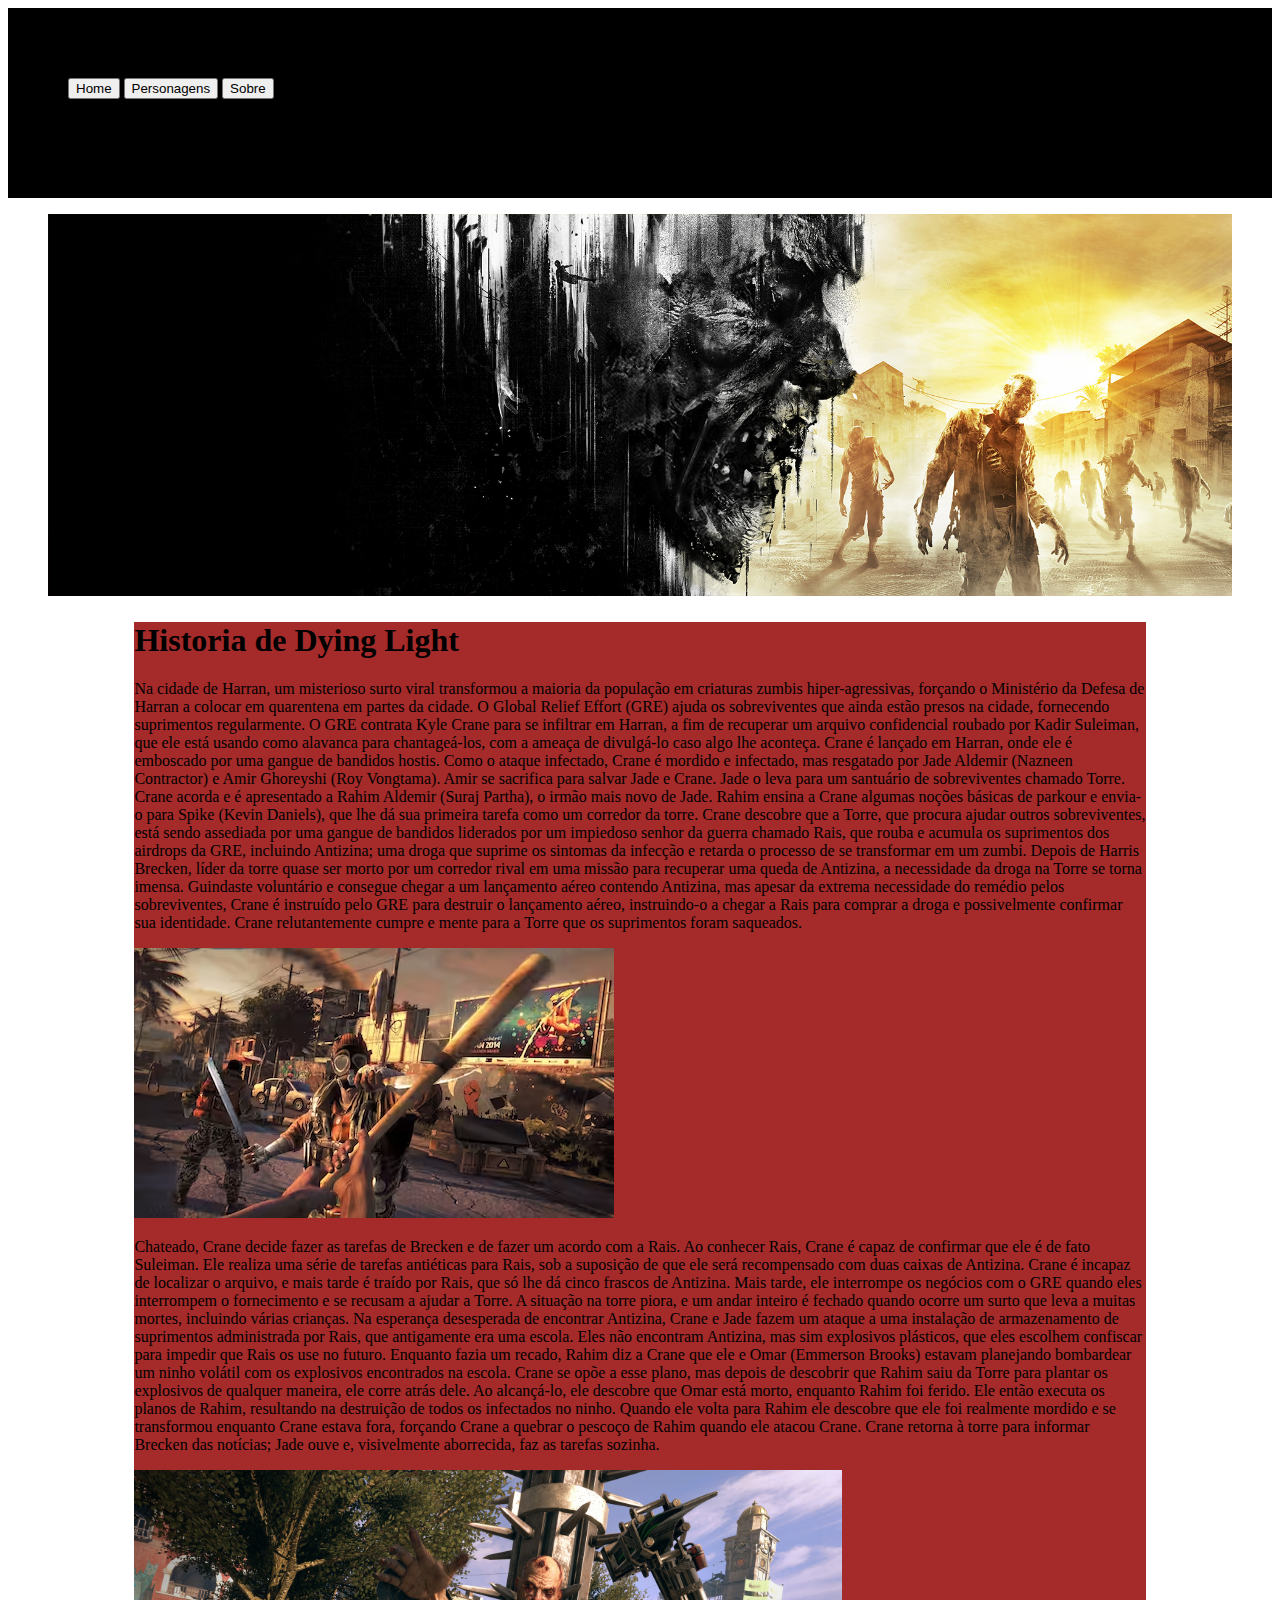
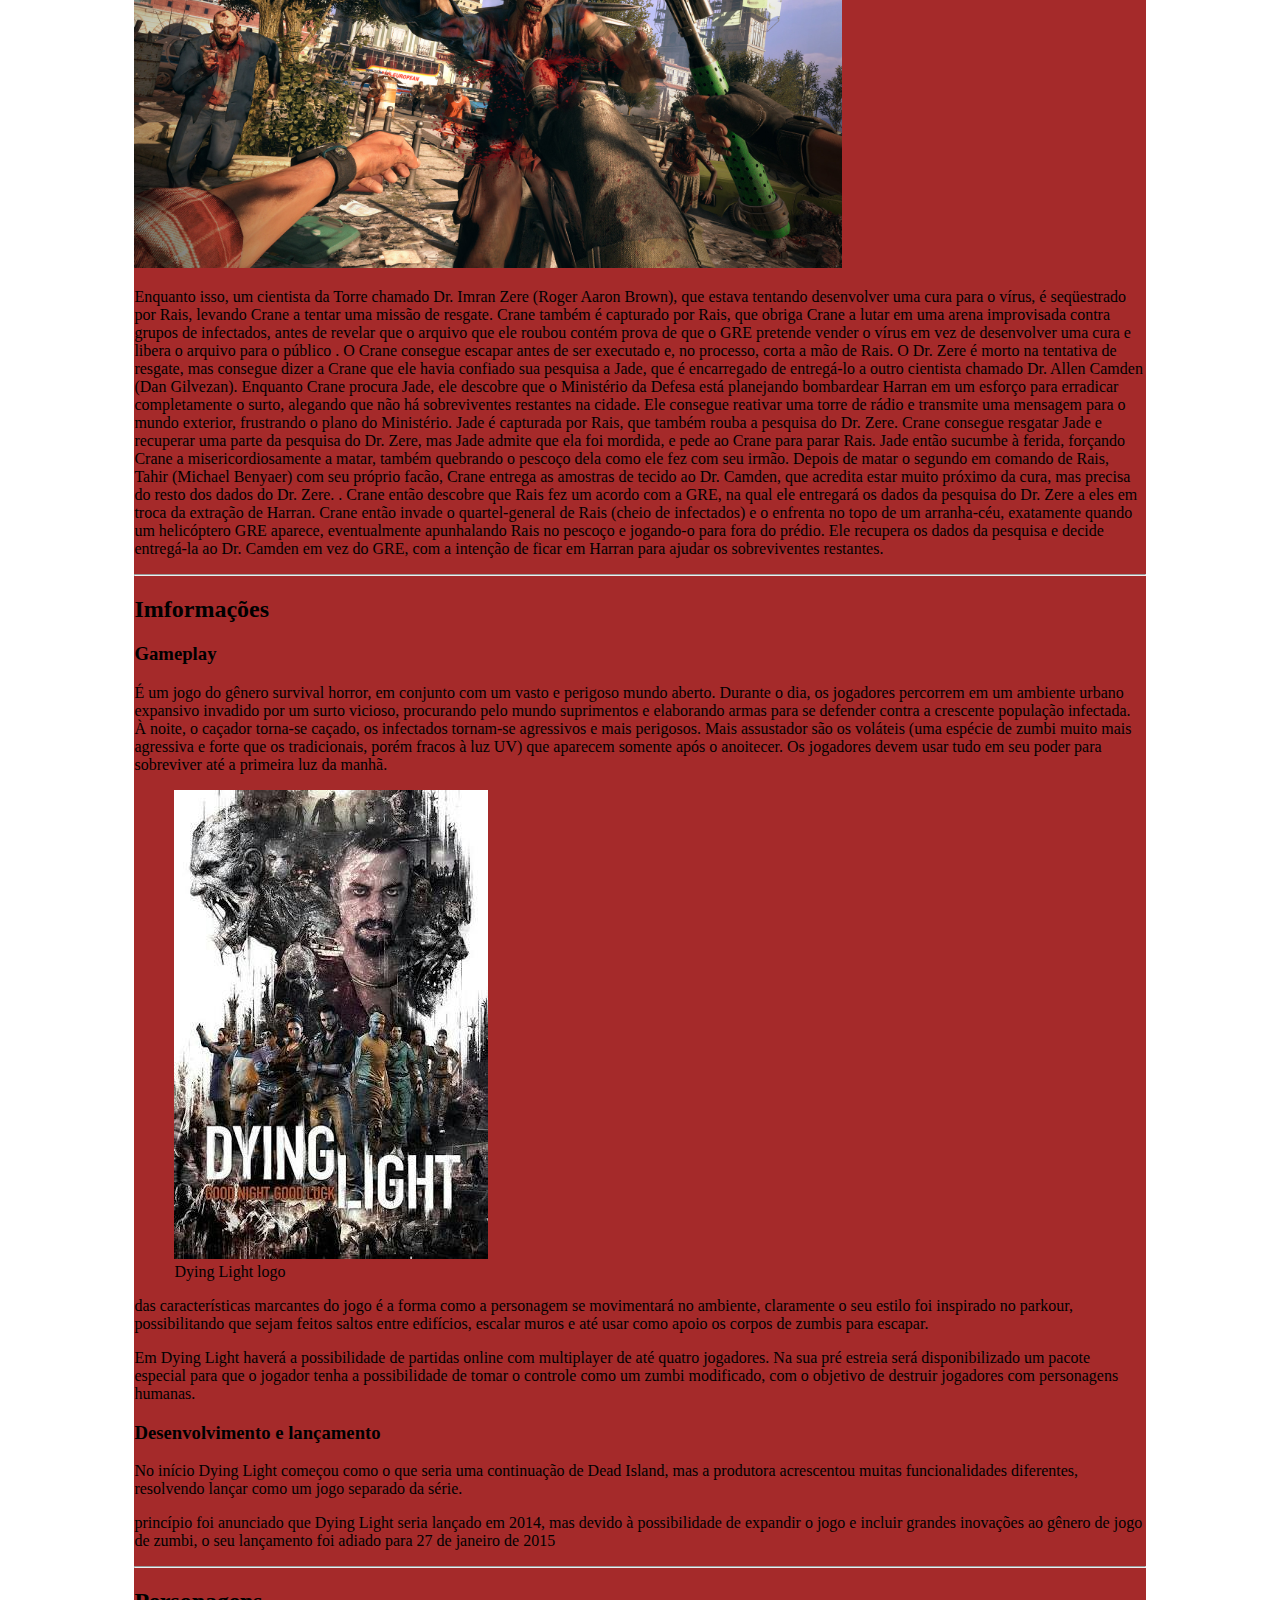
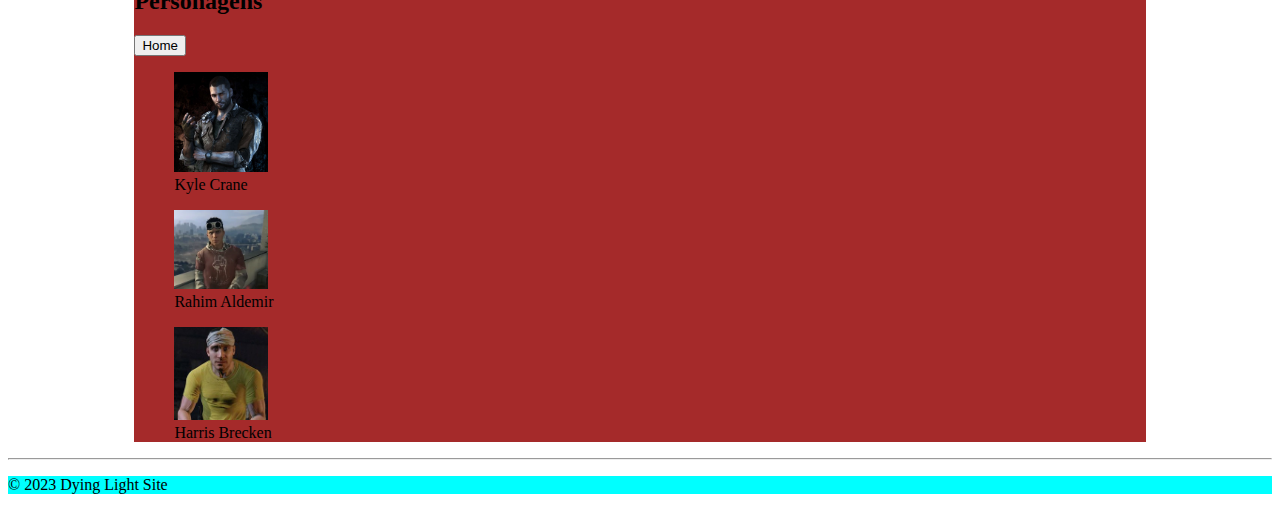
==== aulas_iw/Dying Light PT2/index.html @ 1e13ddce "Add files via upload" ====
<!DOCTYPE html>
<html lang="pt-br">
<head>
    <meta charset="UTF-8">
    <meta http-equiv="X-UA-Compatible" content="IE=edge">
    <meta name="viewport" content="width=device-width, initial-scale=1.0">
    <link rel="stylesheet" href="css/style.css">
    <link href="https://cdn.jsdelivr.net/npm/bootstrap@5.3.0-alpha3/dist/css/bootstrap.min.css" rel="stylesheet" integrity="sha384-KK94CHFLLe+nY2dmCWGMq91rCGa5gtU4mk92HdvYe+M/SXH301p5ILy+dN9+nJOZ" crossorigin="anonymous">
    <title>Dying Light</title>
</head>
<body id="inicio">
    <header>
        <div class="logo">
            <p>Logotipo</p>
        </div>
        <nav>
            <ul>
                <div class="btn-group" role="group" aria-label="Basic example">
                    <button type="button" class="btn btn-primary" href="index.html">Home</button>
                    <button type="button" class="btn btn-primary" href="#personagens">Personagens</button>
                    <button type="button" class="btn btn-primary" href="#info">Sobre</button>
                </div>
            </ul>
        </nav>
    </header>
    <figure>
        <img class="banner" src="imagens/banner.jpg" alt="">
    </figure>
    <div class="conteiner">
        <main>
            <section>
                <h1>Historia de Dying Light</h1>
                <p>
                    Na cidade de Harran, um misterioso surto viral transformou a maioria da população em criaturas zumbis hiper-agressivas, forçando o Ministério da Defesa de Harran a colocar em quarentena em partes da cidade. O Global Relief Effort (GRE) ajuda os sobreviventes que ainda estão presos na cidade, fornecendo suprimentos regularmente. O GRE contrata Kyle Crane para se infiltrar em Harran, a fim de recuperar um arquivo confidencial roubado por Kadir Suleiman, que ele está usando como alavanca para chantageá-los, com a ameaça de divulgá-lo caso algo lhe aconteça. Crane é lançado em Harran, onde ele é emboscado por uma gangue de bandidos hostis. Como o ataque infectado, Crane é mordido e infectado, mas resgatado por Jade Aldemir (Nazneen Contractor) e Amir Ghoreyshi (Roy Vongtama). Amir se sacrifica para salvar Jade e Crane. Jade o leva para um santuário de sobreviventes chamado Torre. Crane acorda e é apresentado a Rahim Aldemir (Suraj Partha), o irmão mais novo de Jade. Rahim ensina a Crane algumas noções básicas de parkour e envia-o para Spike (Kevin Daniels), que lhe dá sua primeira tarefa como um corredor da torre. Crane descobre que a Torre, que procura ajudar outros sobreviventes, está sendo assediada por uma gangue de bandidos liderados por um impiedoso senhor da guerra chamado Rais, que rouba e acumula os suprimentos dos airdrops da GRE, incluindo Antizina; uma droga que suprime os sintomas da infecção e retarda o processo de se transformar em um zumbi. Depois de Harris Brecken, líder da torre quase ser morto por um corredor rival em uma missão para recuperar uma queda de Antizina, a necessidade da droga na Torre se torna imensa. Guindaste voluntário e consegue chegar a um lançamento aéreo contendo Antizina, mas apesar da extrema necessidade do remédio pelos sobreviventes, Crane é instruído pelo GRE para destruir o lançamento aéreo, instruindo-o a chegar a Rais para comprar a droga e possivelmente confirmar sua identidade. Crane relutantemente cumpre e mente para a Torre que os suprimentos foram saqueados.
                </p>
                    <img src="imagens/dyi1.jpeg" alt="">
                <p>
                    Chateado, Crane decide fazer as tarefas de Brecken e de fazer um acordo com a Rais. Ao conhecer Rais, Crane é capaz de confirmar que ele é de fato Suleiman. Ele realiza uma série de tarefas antiéticas para Rais, sob a suposição de que ele será recompensado com duas caixas de Antizina. Crane é incapaz de localizar o arquivo, e mais tarde é traído por Rais, que só lhe dá cinco frascos de Antizina. Mais tarde, ele interrompe os negócios com o GRE quando eles interrompem o fornecimento e se recusam a ajudar a Torre. A situação na torre piora, e um andar inteiro é fechado quando ocorre um surto que leva a muitas mortes, incluindo várias crianças. Na esperança desesperada de encontrar Antizina, Crane e Jade fazem um ataque a uma instalação de armazenamento de suprimentos administrada por Rais, que antigamente era uma escola. Eles não encontram Antizina, mas sim explosivos plásticos, que eles escolhem confiscar para impedir que Rais os use no futuro. Enquanto fazia um recado, Rahim diz a Crane que ele e Omar (Emmerson Brooks) estavam planejando bombardear um ninho volátil com os explosivos encontrados na escola. Crane se opõe a esse plano, mas depois de descobrir que Rahim saiu da Torre para plantar os explosivos de qualquer maneira, ele corre atrás dele. Ao alcançá-lo, ele descobre que Omar está morto, enquanto Rahim foi ferido. Ele então executa os planos de Rahim, resultando na destruição de todos os infectados no ninho. Quando ele volta para Rahim ele descobre que ele foi realmente mordido e se transformou enquanto Crane estava fora, forçando Crane a quebrar o pescoço de Rahim quando ele atacou Crane. Crane retorna à torre para informar Brecken das notícias; Jade ouve e, visivelmente aborrecida, faz as tarefas sozinha.
                </p>
                    <img src="imagens/dyi2.jpg" alt="" style="width: 70%;">
                <p>
                    Enquanto isso, um cientista da Torre chamado Dr. Imran Zere (Roger Aaron Brown), que estava tentando desenvolver uma cura para o vírus, é seqüestrado por Rais, levando Crane a tentar uma missão de resgate. Crane também é capturado por Rais, que obriga Crane a lutar em uma arena improvisada contra grupos de infectados, antes de revelar que o arquivo que ele roubou contém prova de que o GRE pretende vender o vírus em vez de desenvolver uma cura e libera o arquivo para o público . O Crane consegue escapar antes de ser executado e, no processo, corta a mão de Rais. O Dr. Zere é morto na tentativa de resgate, mas consegue dizer a Crane que ele havia confiado sua pesquisa a Jade, que é encarregado de entregá-lo a outro cientista chamado Dr. Allen Camden (Dan Gilvezan). Enquanto Crane procura Jade, ele descobre que o Ministério da Defesa está planejando bombardear Harran em um esforço para erradicar completamente o surto, alegando que não há sobreviventes restantes na cidade. Ele consegue reativar uma torre de rádio e transmite uma mensagem para o mundo exterior, frustrando o plano do Ministério. Jade é capturada por Rais, que também rouba a pesquisa do Dr. Zere. Crane consegue resgatar Jade e recuperar uma parte da pesquisa do Dr. Zere, mas Jade admite que ela foi mordida, e pede ao Crane para parar Rais. Jade então sucumbe à ferida, forçando Crane a misericordiosamente a matar, também quebrando o pescoço dela como ele fez com seu irmão. Depois de matar o segundo em comando de Rais, Tahir (Michael Benyaer) com seu próprio facão, Crane entrega as amostras de tecido ao Dr. Camden, que acredita estar muito próximo da cura, mas precisa do resto dos dados do Dr. Zere. . Crane então descobre que Rais fez um acordo com a GRE, na qual ele entregará os dados da pesquisa do Dr. Zere a eles em troca da extração de Harran. Crane então invade o quartel-general de Rais (cheio de infectados) e o enfrenta no topo de um arranha-céu, exatamente quando um helicóptero GRE aparece, eventualmente apunhalando Rais no pescoço e jogando-o para fora do prédio. Ele recupera os dados da pesquisa e decide entregá-la ao Dr. Camden em vez do GRE, com a intenção de ficar em Harran para ajudar os sobreviventes restantes.
                </p>
            </section>
            <article>
                <hr>
                <h2 id="info">Imformações</h2>
                <section>
                    <h3>Gameplay</h3>
                    <p>
                        É um jogo do gênero survival horror, em conjunto com um vasto e perigoso mundo aberto. Durante o dia, os jogadores percorrem em um ambiente urbano expansivo invadido por um surto vicioso, procurando pelo mundo suprimentos e elaborando armas para se defender contra a crescente população infectada. À noite, o caçador torna-se caçado, os infectados tornam-se agressivos e mais perigosos. Mais assustador são os voláteis (uma espécie de zumbi muito mais agressiva e forte que os tradicionais, porém fracos à luz UV) que aparecem somente após o anoitecer. Os jogadores devem usar tudo em seu poder para sobreviver até a primeira luz da manhã.
                    </p>

                    <figure>
                        <img src="imagens/dying.jpg" alt="Dying_Light image">
                        <figcaption>Dying Light logo</figcaption>
                    </figure>

                    <p>
                        das características marcantes do jogo é a forma como a personagem se movimentará no ambiente, claramente o seu estilo foi inspirado no parkour, possibilitando que sejam feitos saltos entre edifícios, escalar muros e até usar como apoio os corpos de zumbis para escapar.

                    </p>
                        
                    <p>
                        Em Dying Light haverá a possibilidade de partidas online com multiplayer de até quatro jogadores. Na sua pré estreia será disponibilizado um pacote especial para que o jogador tenha a possibilidade de tomar o controle como um zumbi modificado, com o objetivo de destruir jogadores com personagens humanas.
                    </p>
                </section>
                <section>
                    <h3>Desenvolvimento e lançamento</h3>
                    <p>
                        No início Dying Light começou como o que seria uma continuação de Dead Island, mas a produtora acrescentou muitas funcionalidades diferentes, resolvendo lançar como um jogo separado da série.
                    </p>

                    <p>
                        princípio foi anunciado que Dying Light seria lançado em 2014, mas devido à possibilidade de expandir o jogo e incluir grandes inovações ao gênero de jogo de zumbi, o seu lançamento foi adiado para 27 de janeiro de 2015
                    </p>
                </section>
                <hr>
                <h2 id="personagens">Personagens</h2>
                <button type="button" class="btn btn-primary" href="#inicio">Home</button>
                <section>
                    <figure>
                    <img src="imagens/Kyle_crane.jpeg" alt="" class="imgh">
                    <figcaption>Kyle Crane</figcaption>
                    </figure>
                </section>
                <section>
                    <figure>
                    <img src="imagens/rahim_aldemir.jpeg" alt="Rahim_Aldemir image" class="imgh">
                    <figcaption>Rahim Aldemir</figcaption>
                    </figure>
                </section>
                <section>
                    <figure>
                    <img src="imagens/harris-brecken.jpeg" alt="Harris_Brecken image" class="imgh">
                    <figcaption>Harris Brecken</figcaption>
                    </figure>
                </section>
            </article>
        </main>
    </div>
    <hr>
    <footer>
        <p>&copy; 2023 Dying Light Site</p>
    </footer>
</body>
</html>
---- aulas_iw/Dying Light PT2/css/style.css ----
header {
    padding: 20px;
    height: 80px;
}
.imgh{
    width: 10%;
}
header{
    background-color: black;
}
.banner{
    width: 100%;
}
.conteiner{
    width: 80%;
    background-color: brown;
    margin: auto
}
header{
    height: 150px;
}
footer{
    background-color: aqua;
    width: 100%;
}
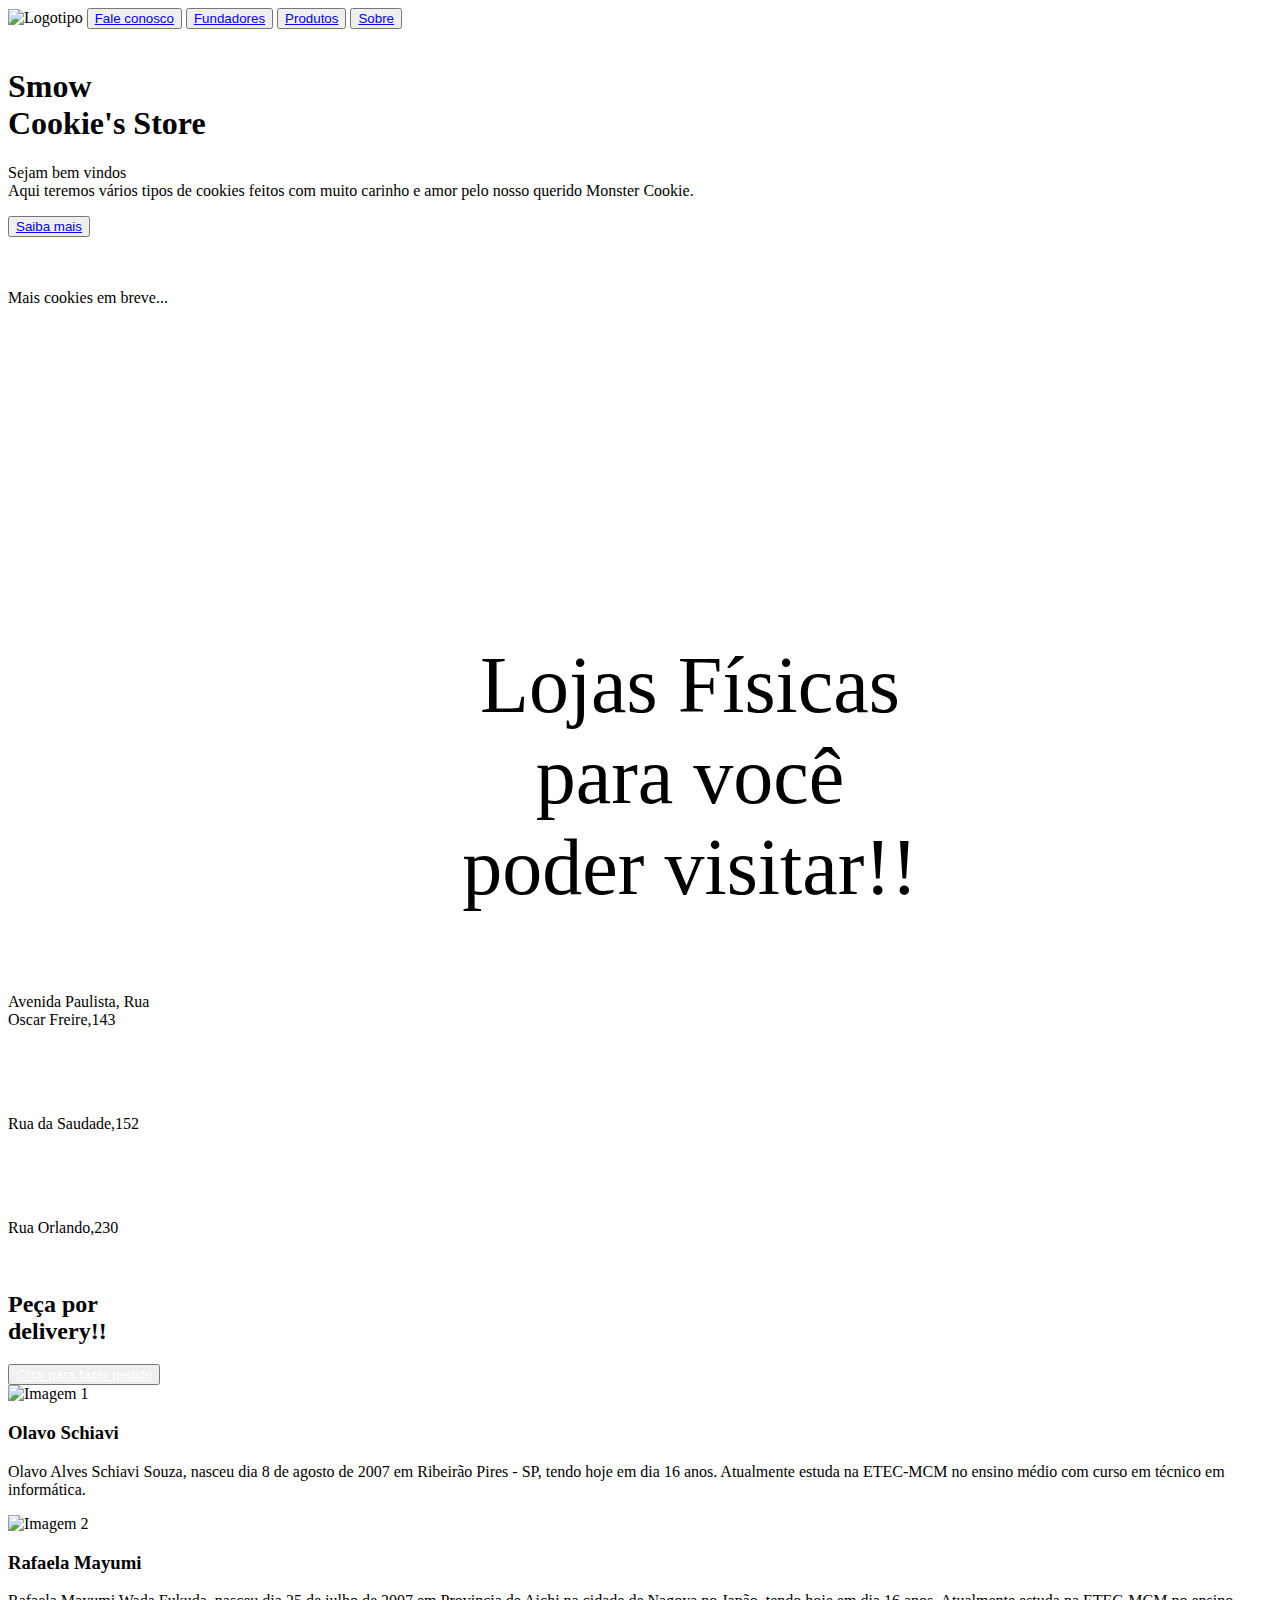
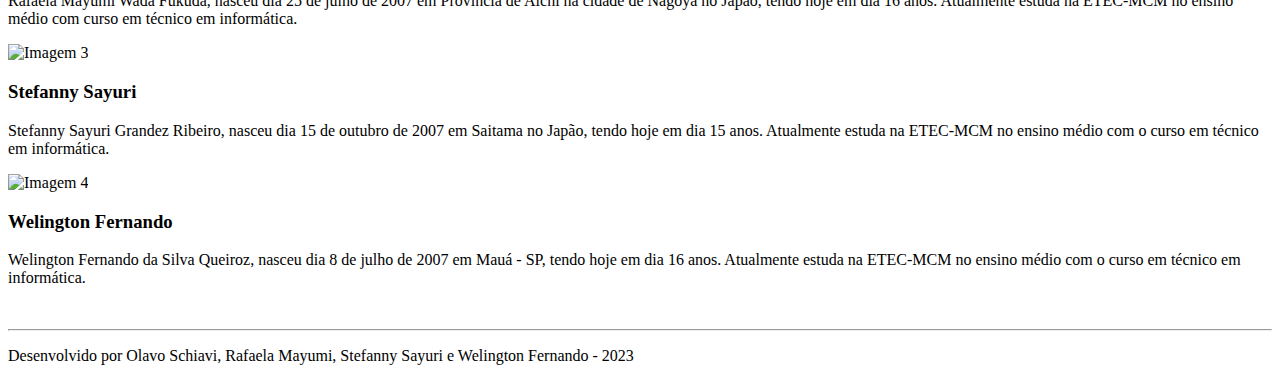
==== commit ea31b98a: "Update index.html" ====
--- a/aulas_iw/Dying Light PT2/index.html
+++ b/aulas_iw/Dying Light PT2/index.html
@@ -4,104 +4,148 @@
     <meta charset="UTF-8">
     <meta http-equiv="X-UA-Compatible" content="IE=edge">
     <meta name="viewport" content="width=device-width, initial-scale=1.0">
-    <link rel="stylesheet" href="css/style.css">
-    <link href="https://cdn.jsdelivr.net/npm/bootstrap@5.3.0-alpha3/dist/css/bootstrap.min.css" rel="stylesheet" integrity="sha384-KK94CHFLLe+nY2dmCWGMq91rCGa5gtU4mk92HdvYe+M/SXH301p5ILy+dN9+nJOZ" crossorigin="anonymous">
-    <title>Dying Light</title>
+    <link rel="stylesheet" href="css/reset.css">
+    <link rel="stylesheet" href="css/estilo.css">
+    <link rel="stylesheet" href="js/script.js">
+    <title>SMOW Cookie's</title>
+    <link rel="icon" type="image/x-icon" href="imagens/pngwing.com (1).png">
 </head>
-<body id="inicio">
+<body>
     <header>
-        <div class="logo">
-            <p>Logotipo</p>
-        </div>
-        <nav>
-            <ul>
-                <div class="btn-group" role="group" aria-label="Basic example">
-                    <button type="button" class="btn btn-primary" href="index.html">Home</button>
-                    <button type="button" class="btn btn-primary" href="#personagens">Personagens</button>
-                    <button type="button" class="btn btn-primary" href="#info">Sobre</button>
-                </div>
-            </ul>
+        <nav class="menu">
+            
+            <div class="menu_fun">
+                <img src="imagens/kisspng-cookie-monster-elmo-biscuits-drawing-clip-art-5af4e784b7cf71.4839239515259994927529.png" alt="Logotipo" class="header_img">
+                <button class="conosco">
+                    <a href="#s3" class="hyplink">Fale conosco</a>
+                </button>
+                <button class="fundadores">
+                    <a href="#s5" class="hyplink">Fundadores</a>
+                </button>
+                <button class="produto">
+                    <a href="#s2" class="hyplink">Produtos</a>
+                </button>
+                <button class="sobre">
+                    <a href="#s1" class="hyplink">Sobre</a>
+                </button>
+                
+            </div>
+            
         </nav>
     </header>
-    <figure>
-        <img class="banner" src="imagens/banner.jpg" alt="">
-    </figure>
-    <div class="conteiner">
+    <div class="conteudo">
         <main>
+            <div class="logo">
+                <img src="imagens/Banner Frete Grátis Loja Virtual Multiuso Moderno Gradiente Rosa Azul.gif" alt="" class="logo_img">
+            </div>
+
+
+
             <section>
-                <h1>Historia de Dying Light</h1>
-                <p>
-                    Na cidade de Harran, um misterioso surto viral transformou a maioria da população em criaturas zumbis hiper-agressivas, forçando o Ministério da Defesa de Harran a colocar em quarentena em partes da cidade. O Global Relief Effort (GRE) ajuda os sobreviventes que ainda estão presos na cidade, fornecendo suprimentos regularmente. O GRE contrata Kyle Crane para se infiltrar em Harran, a fim de recuperar um arquivo confidencial roubado por Kadir Suleiman, que ele está usando como alavanca para chantageá-los, com a ameaça de divulgá-lo caso algo lhe aconteça. Crane é lançado em Harran, onde ele é emboscado por uma gangue de bandidos hostis. Como o ataque infectado, Crane é mordido e infectado, mas resgatado por Jade Aldemir (Nazneen Contractor) e Amir Ghoreyshi (Roy Vongtama). Amir se sacrifica para salvar Jade e Crane. Jade o leva para um santuário de sobreviventes chamado Torre. Crane acorda e é apresentado a Rahim Aldemir (Suraj Partha), o irmão mais novo de Jade. Rahim ensina a Crane algumas noções básicas de parkour e envia-o para Spike (Kevin Daniels), que lhe dá sua primeira tarefa como um corredor da torre. Crane descobre que a Torre, que procura ajudar outros sobreviventes, está sendo assediada por uma gangue de bandidos liderados por um impiedoso senhor da guerra chamado Rais, que rouba e acumula os suprimentos dos airdrops da GRE, incluindo Antizina; uma droga que suprime os sintomas da infecção e retarda o processo de se transformar em um zumbi. Depois de Harris Brecken, líder da torre quase ser morto por um corredor rival em uma missão para recuperar uma queda de Antizina, a necessidade da droga na Torre se torna imensa. Guindaste voluntário e consegue chegar a um lançamento aéreo contendo Antizina, mas apesar da extrema necessidade do remédio pelos sobreviventes, Crane é instruído pelo GRE para destruir o lançamento aéreo, instruindo-o a chegar a Rais para comprar a droga e possivelmente confirmar sua identidade. Crane relutantemente cumpre e mente para a Torre que os suprimentos foram saqueados.
-                </p>
-                    <img src="imagens/dyi1.jpeg" alt="">
-                <p>
-                    Chateado, Crane decide fazer as tarefas de Brecken e de fazer um acordo com a Rais. Ao conhecer Rais, Crane é capaz de confirmar que ele é de fato Suleiman. Ele realiza uma série de tarefas antiéticas para Rais, sob a suposição de que ele será recompensado com duas caixas de Antizina. Crane é incapaz de localizar o arquivo, e mais tarde é traído por Rais, que só lhe dá cinco frascos de Antizina. Mais tarde, ele interrompe os negócios com o GRE quando eles interrompem o fornecimento e se recusam a ajudar a Torre. A situação na torre piora, e um andar inteiro é fechado quando ocorre um surto que leva a muitas mortes, incluindo várias crianças. Na esperança desesperada de encontrar Antizina, Crane e Jade fazem um ataque a uma instalação de armazenamento de suprimentos administrada por Rais, que antigamente era uma escola. Eles não encontram Antizina, mas sim explosivos plásticos, que eles escolhem confiscar para impedir que Rais os use no futuro. Enquanto fazia um recado, Rahim diz a Crane que ele e Omar (Emmerson Brooks) estavam planejando bombardear um ninho volátil com os explosivos encontrados na escola. Crane se opõe a esse plano, mas depois de descobrir que Rahim saiu da Torre para plantar os explosivos de qualquer maneira, ele corre atrás dele. Ao alcançá-lo, ele descobre que Omar está morto, enquanto Rahim foi ferido. Ele então executa os planos de Rahim, resultando na destruição de todos os infectados no ninho. Quando ele volta para Rahim ele descobre que ele foi realmente mordido e se transformou enquanto Crane estava fora, forçando Crane a quebrar o pescoço de Rahim quando ele atacou Crane. Crane retorna à torre para informar Brecken das notícias; Jade ouve e, visivelmente aborrecida, faz as tarefas sozinha.
-                </p>
-                    <img src="imagens/dyi2.jpg" alt="" style="width: 70%;">
-                <p>
-                    Enquanto isso, um cientista da Torre chamado Dr. Imran Zere (Roger Aaron Brown), que estava tentando desenvolver uma cura para o vírus, é seqüestrado por Rais, levando Crane a tentar uma missão de resgate. Crane também é capturado por Rais, que obriga Crane a lutar em uma arena improvisada contra grupos de infectados, antes de revelar que o arquivo que ele roubou contém prova de que o GRE pretende vender o vírus em vez de desenvolver uma cura e libera o arquivo para o público . O Crane consegue escapar antes de ser executado e, no processo, corta a mão de Rais. O Dr. Zere é morto na tentativa de resgate, mas consegue dizer a Crane que ele havia confiado sua pesquisa a Jade, que é encarregado de entregá-lo a outro cientista chamado Dr. Allen Camden (Dan Gilvezan). Enquanto Crane procura Jade, ele descobre que o Ministério da Defesa está planejando bombardear Harran em um esforço para erradicar completamente o surto, alegando que não há sobreviventes restantes na cidade. Ele consegue reativar uma torre de rádio e transmite uma mensagem para o mundo exterior, frustrando o plano do Ministério. Jade é capturada por Rais, que também rouba a pesquisa do Dr. Zere. Crane consegue resgatar Jade e recuperar uma parte da pesquisa do Dr. Zere, mas Jade admite que ela foi mordida, e pede ao Crane para parar Rais. Jade então sucumbe à ferida, forçando Crane a misericordiosamente a matar, também quebrando o pescoço dela como ele fez com seu irmão. Depois de matar o segundo em comando de Rais, Tahir (Michael Benyaer) com seu próprio facão, Crane entrega as amostras de tecido ao Dr. Camden, que acredita estar muito próximo da cura, mas precisa do resto dos dados do Dr. Zere. . Crane então descobre que Rais fez um acordo com a GRE, na qual ele entregará os dados da pesquisa do Dr. Zere a eles em troca da extração de Harran. Crane então invade o quartel-general de Rais (cheio de infectados) e o enfrenta no topo de um arranha-céu, exatamente quando um helicóptero GRE aparece, eventualmente apunhalando Rais no pescoço e jogando-o para fora do prédio. Ele recupera os dados da pesquisa e decide entregá-la ao Dr. Camden em vez do GRE, com a intenção de ficar em Harran para ajudar os sobreviventes restantes.
-                </p>
+                <div id="s1" class="primeiro-s">
+                    <div class="primeiro_bloco">
+                        <h1 class="titulo1">Smow<br>Cookie's Store</h1>
+                        <p class="text01">Sejam bem vindos<br>Aqui teremos vários tipos de cookies feitos com muito carinho e amor pelo nosso querido Monster Cookie.</p>
+                        <button class="saiba-mais">
+                            <a href="#s2" class="hyplink">Saiba mais</a>
+                        </button>
+                    </div>
+                    <div class="back_col">
+                        <img src="imagens/funf.PNG" alt="" class="img01">
+                    </div>
+                </div>
             </section>
+
+
+
             <article>
-                <hr>
-                <h2 id="info">Imformações</h2>
-                <section>
-                    <h3>Gameplay</h3>
-                    <p>
-                        É um jogo do gênero survival horror, em conjunto com um vasto e perigoso mundo aberto. Durante o dia, os jogadores percorrem em um ambiente urbano expansivo invadido por um surto vicioso, procurando pelo mundo suprimentos e elaborando armas para se defender contra a crescente população infectada. À noite, o caçador torna-se caçado, os infectados tornam-se agressivos e mais perigosos. Mais assustador são os voláteis (uma espécie de zumbi muito mais agressiva e forte que os tradicionais, porém fracos à luz UV) que aparecem somente após o anoitecer. Os jogadores devem usar tudo em seu poder para sobreviver até a primeira luz da manhã.
-                    </p>
+                <div id="s2" class="slide2">
+                    <img src="imagens/s1.PNG" alt="" class="s1">
+                    <img src="imagens/s2.PNG" alt="" class="s1">
+                    <img src="imagens/s3.PNG" alt="" class="s1">
+                    <div class="algodão">
+                        <p>Mais cookies em breve...</p>
+                    </div>
+                </div>    
+            </article>
 
-                    <figure>
-                        <img src="imagens/dying.jpg" alt="Dying_Light image">
-                        <figcaption>Dying Light logo</figcaption>
-                    </figure>
 
-                    <p>
-                        das características marcantes do jogo é a forma como a personagem se movimentará no ambiente, claramente o seu estilo foi inspirado no parkour, possibilitando que sejam feitos saltos entre edifícios, escalar muros e até usar como apoio os corpos de zumbis para escapar.
 
-                    </p>
-                        
-                    <p>
-                        Em Dying Light haverá a possibilidade de partidas online com multiplayer de até quatro jogadores. Na sua pré estreia será disponibilizado um pacote especial para que o jogador tenha a possibilidade de tomar o controle como um zumbi modificado, com o objetivo de destruir jogadores com personagens humanas.
-                    </p>
-                </section>
-                <section>
-                    <h3>Desenvolvimento e lançamento</h3>
-                    <p>
-                        No início Dying Light começou como o que seria uma continuação de Dead Island, mas a produtora acrescentou muitas funcionalidades diferentes, resolvendo lançar como um jogo separado da série.
-                    </p>
+            <article>
+                <div id="s3" class="slide3">
+                    <div>
+                        <p style="font-size: 80px; padding-top: 20%; padding-left: 100px;text-align: center;">Lojas Físicas<br>para você<br>poder visitar!!</p>
+                    </div>
+                    <div style="position: relative; top: 25%; ">
+                        <p>Avenida Paulista, Rua<br>Oscar Freire,143</p>
+                        <br>
+                        <br>
+                        <br>
+                        <p>Rua da Saudade,152</p>
+                        <br>
+                        <br>
+                        <br>
+                        <p>Rua Orlando,230</p>
+                    </div>
+                </div>
+            </article>
 
-                    <p>
-                        princípio foi anunciado que Dying Light seria lançado em 2014, mas devido à possibilidade de expandir o jogo e incluir grandes inovações ao gênero de jogo de zumbi, o seu lançamento foi adiado para 27 de janeiro de 2015
-                    </p>
-                </section>
-                <hr>
-                <h2 id="personagens">Personagens</h2>
-                <button type="button" class="btn btn-primary" href="#inicio">Home</button>
-                <section>
-                    <figure>
-                    <img src="imagens/Kyle_crane.jpeg" alt="" class="imgh">
-                    <figcaption>Kyle Crane</figcaption>
-                    </figure>
-                </section>
-                <section>
-                    <figure>
-                    <img src="imagens/rahim_aldemir.jpeg" alt="Rahim_Aldemir image" class="imgh">
-                    <figcaption>Rahim Aldemir</figcaption>
-                    </figure>
-                </section>
-                <section>
-                    <figure>
-                    <img src="imagens/harris-brecken.jpeg" alt="Harris_Brecken image" class="imgh">
-                    <figcaption>Harris Brecken</figcaption>
-                    </figure>
-                </section>
+
+
+            <article class="slide4">
+                <img src="imagens/Cookie Monster Cookies.jpg" alt="" class="imgc">
+                <div class="divs">
+                    <h2 class="textas">Peça por<br>delivery!!</h2>
+                    <button class="btas">
+                        <a href="" style="color: white;">Click para fazer pedido</a>
+                    </button>
+                </div>
             </article>
+
+
+
+            <article>
+                <div id="s5" class="carrossel">
+                    <div class="bloco">
+                        <img src="imagens/mr.jpg" alt="Imagem 1" class="img2">
+                        <h3 class="t">Olavo Schiavi</h3>
+                        <p>Olavo Alves Schiavi Souza, nasceu dia 8 de agosto de 2007 em Ribeirão Pires - SP, tendo hoje em dia 16 anos. Atualmente estuda na ETEC-MCM no ensino médio com curso em técnico em informática. </p>
+                    </div>
+                    <div class="bloco">
+                        <img src="imagens/rw.jpg" alt="Imagem 2" class="img2">
+                        <h3 class="t">Rafaela Mayumi</h3>
+                        <p>Rafaela Mayumi Wada Fukuda, nasceu dia 25 de julho de 2007 em Provincia de Aichi na cidade de Nagoya no Japão, tendo hoje em dia 16 anos. Atualmente estuda na ETEC-MCM no ensino médio com curso em técnico em informática.</p>
+                    </div>
+                    <div class="bloco">
+                        <img src="imagens/jn.jpg" alt="Imagem 3" class="img2">
+                        <h3 class="t">Stefanny Sayuri</h3>
+                        <p>Stefanny Sayuri Grandez Ribeiro, nasceu dia 15 de outubro de 2007 em Saitama no Japão, tendo hoje em dia 15 anos. Atualmente estuda na ETEC-MCM no ensino médio com o curso em técnico em informática.
+                        </p>
+                    </div>
+                    <div class="bloco">
+                        <img src="imagens/wl.jpg" alt="Imagem 4" class="img2">
+                        <h3 class="t">Welington Fernando</h3>
+                        <p>Welington Fernando da Silva Queiroz, nasceu dia 8 de julho de 2007 em Mauá - SP, tendo hoje em dia 16 anos. Atualmente estuda na ETEC-MCM no ensino médio com o curso em técnico em informática.</p>
+                    </div>
+                </div>
+            </article>
+
+
+
+            <article>
+                <div style="text-align: center;">
+                    <img src="imagens/ga.PNG" alt="" class="s1">
+                    <img src="imagens/ga2.PNG" alt="" class="s1">
+                </div>
+            </article>
+
+
+
         </main>
     </div>
     <hr>
     <footer>
-        <p>&copy; 2023 Dying Light Site</p>
+        <p>Desenvolvido por Olavo Schiavi, Rafaela Mayumi, Stefanny Sayuri e Welington Fernando - 2023</p>
     </footer>
 </body>
-</html>+</html>
